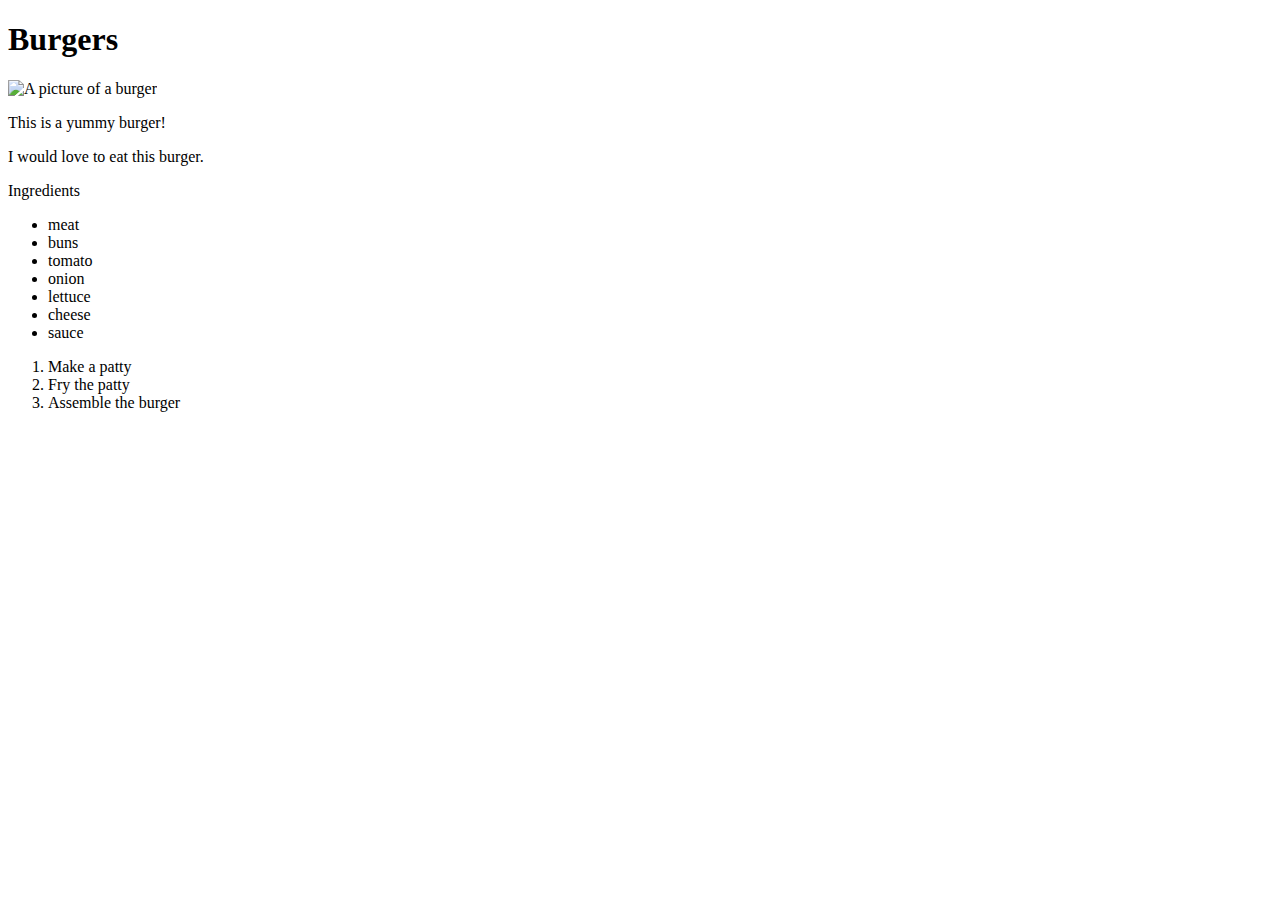
==== recipes/burger.html @ 867b3b98 "added burger information" ====
<!DOCTYPE html>

<html lang="en">
    <head>
        <meta charset="UTF-8">
        <title>Burger_recipe</title>
    </head>

    <body>
        <h1>Burgers</h1>
        <img src="https://www.thecookierookie.com/wp-content/uploads/2023/04/featured-stovetop-burgers-recipe.jpg" alt="A picture of a burger">
        <p>This is a yummy burger!</p>
        <p>I would love to eat this burger.</p>
        <p>Ingredients</p>
        <ul>
            <li>meat</li>
            <li>buns</li>
            <li>tomato</li>
            <li>onion</li>
            <li>lettuce</li>
            <li>cheese</li>
            <li>sauce</li>
        </ul>
        <ol>
            <li>Make a patty</li>
            <li>Fry the patty</li>
            <li>Assemble the burger</li>
        </ol>
    </body>
</html>
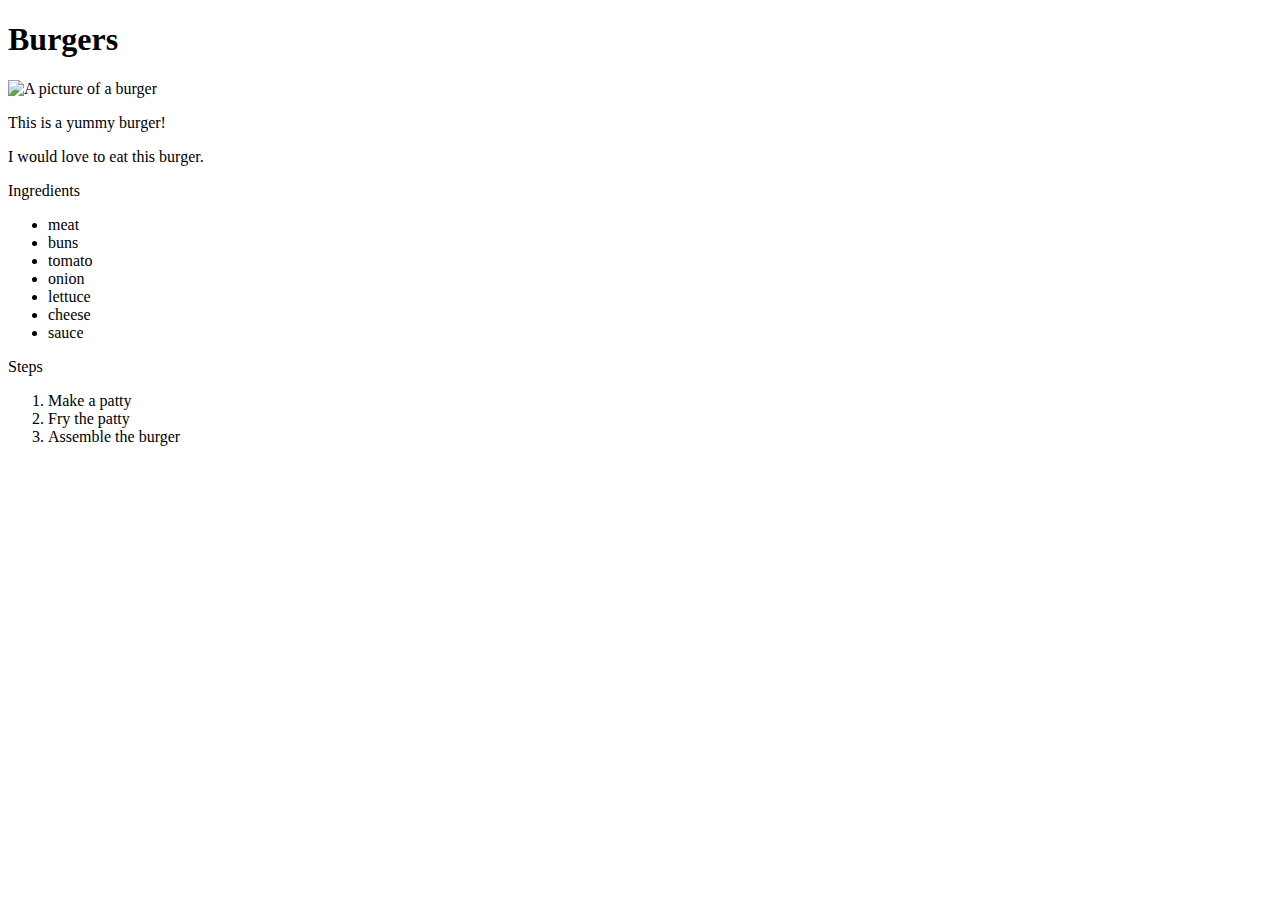
==== commit 2e3d8161: "Added STEPS to cake and burger" ====
--- a/recipes/burger.html
+++ b/recipes/burger.html
@@ -21,6 +21,7 @@
             <li>cheese</li>
             <li>sauce</li>
         </ul>
+        <p>Steps</p>
         <ol>
             <li>Make a patty</li>
             <li>Fry the patty</li>
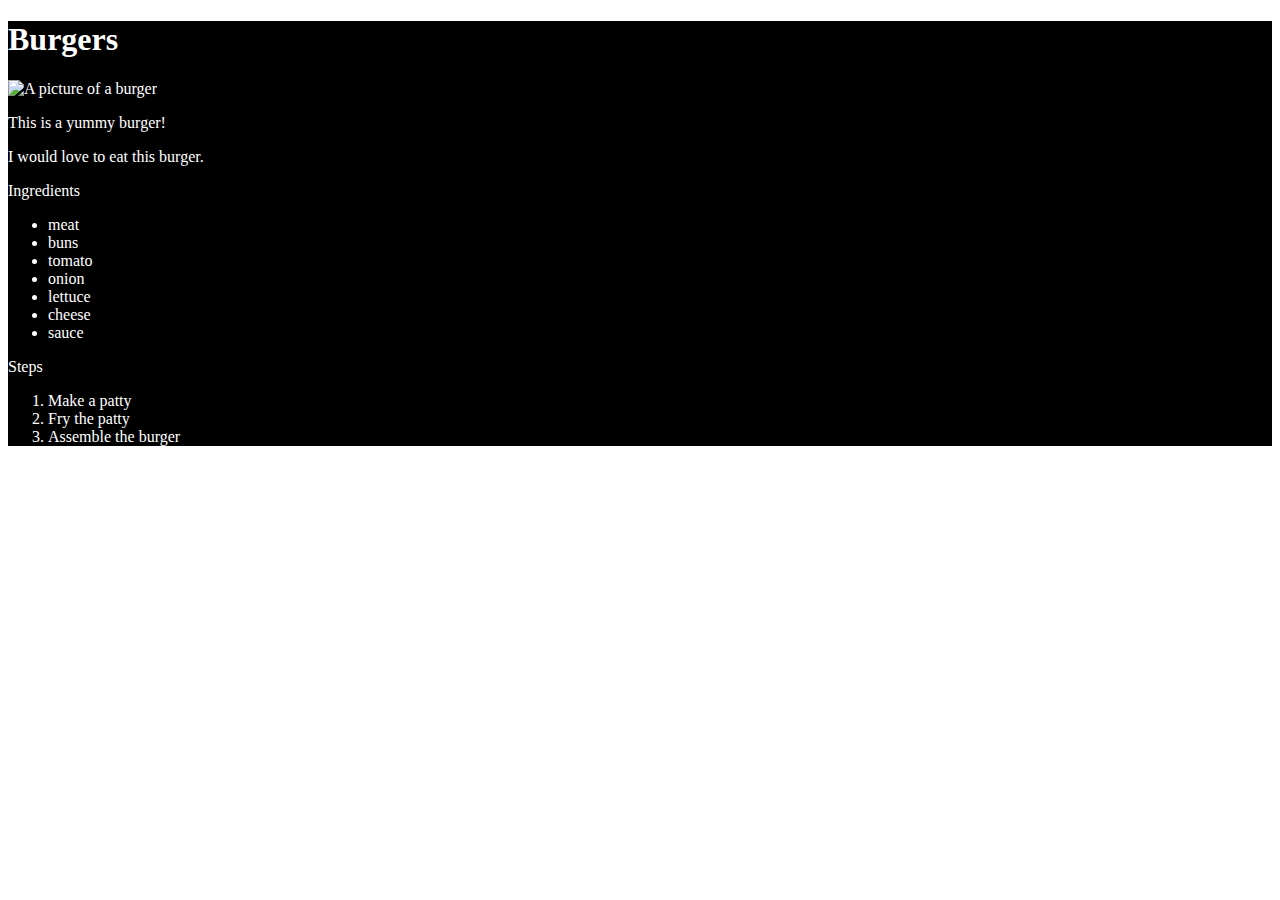
==== commit 8eeaa4f2: "added new style css file" ====
--- a/recipes/burger.html
+++ b/recipes/burger.html
@@ -6,26 +6,32 @@
         <title>Burger_recipe</title>
     </head>
 
+    <head>
+        <link rel="stylesheet" href="styles2.css"/>
+    </head>
+
     <body>
-        <h1>Burgers</h1>
-        <img src="https://www.thecookierookie.com/wp-content/uploads/2023/04/featured-stovetop-burgers-recipe.jpg" alt="A picture of a burger">
-        <p>This is a yummy burger!</p>
-        <p>I would love to eat this burger.</p>
-        <p>Ingredients</p>
-        <ul>
-            <li>meat</li>
-            <li>buns</li>
-            <li>tomato</li>
-            <li>onion</li>
-            <li>lettuce</li>
-            <li>cheese</li>
-            <li>sauce</li>
-        </ul>
-        <p>Steps</p>
-        <ol>
-            <li>Make a patty</li>
-            <li>Fry the patty</li>
-            <li>Assemble the burger</li>
-        </ol>
+        <div>
+            <h1>Burgers</h1>
+            <img src="https://www.allrecipes.com/thmb/5JVfA7MxfTUPfRerQMdF-nGKsLY=/1500x0/filters:no_upscale():max_bytes(150000):strip_icc()/25473-the-perfect-basic-burger-DDMFS-4x3-56eaba3833fd4a26a82755bcd0be0c54.jpg" alt="A picture of a burger">
+            <p>This is a yummy burger!</p>
+            <p>I would love to eat this burger.</p>
+            <p>Ingredients</p>
+            <ul>
+                <li>meat</li>
+                <li>buns</li>
+                <li>tomato</li>
+                <li>onion</li>
+                <li>lettuce</li>
+                <li>cheese</li>
+                <li>sauce</li>
+            </ul>
+            <p>Steps</p>
+            <ol>
+                <li>Make a patty</li>
+                <li>Fry the patty</li>
+                <li>Assemble the burger</li>
+            </ol>
+        </div>
     </body>
 </html>--- a/recipes/styles2.css
+++ b/recipes/styles2.css
@@ -0,0 +1,6 @@
+/* styles.css */
+
+div {
+    color: white;
+    background-color: black;
+   }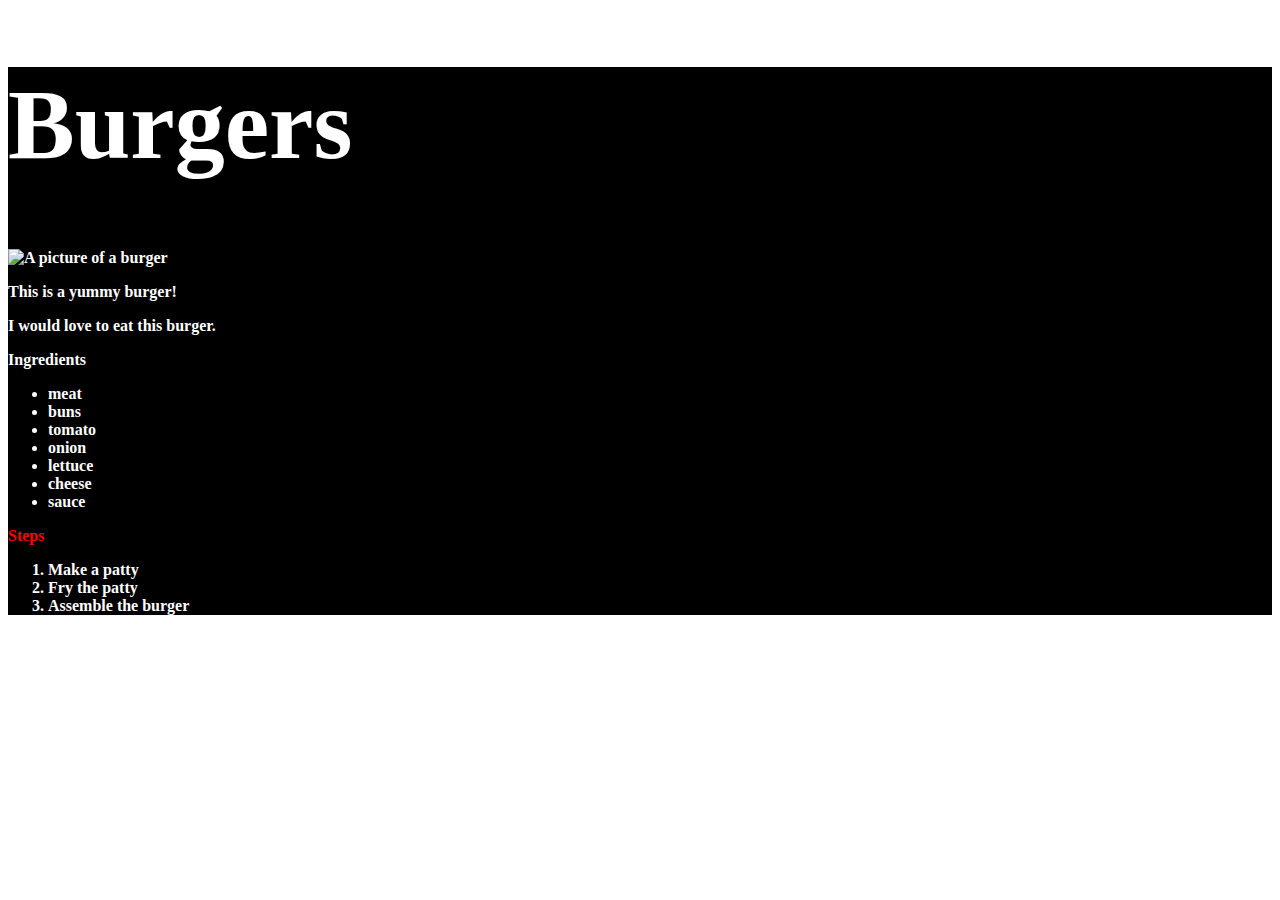
==== commit 6b089bc7: "added some css edits (experiment)" ====
--- a/recipes/burger.html
+++ b/recipes/burger.html
@@ -4,15 +4,12 @@
     <head>
         <meta charset="UTF-8">
         <title>Burger_recipe</title>
-    </head>
-
-    <head>
         <link rel="stylesheet" href="styles2.css"/>
     </head>
 
     <body>
         <div>
-            <h1>Burgers</h1>
+            <div id="title"><h1>Burgers</h1></div>
             <img src="https://www.allrecipes.com/thmb/5JVfA7MxfTUPfRerQMdF-nGKsLY=/1500x0/filters:no_upscale():max_bytes(150000):strip_icc()/25473-the-perfect-basic-burger-DDMFS-4x3-56eaba3833fd4a26a82755bcd0be0c54.jpg" alt="A picture of a burger">
             <p>This is a yummy burger!</p>
             <p>I would love to eat this burger.</p>
@@ -26,7 +23,7 @@
                 <li>cheese</li>
                 <li>sauce</li>
             </ul>
-            <p>Steps</p>
+            <div class="Subheading"><p>Steps</p></div>
             <ol>
                 <li>Make a patty</li>
                 <li>Fry the patty</li>
--- a/recipes/styles2.css
+++ b/recipes/styles2.css
@@ -1,6 +1,24 @@
 /* styles.css */
+
+* {
+    font-weight:600
+}
 
 div {
     color: white;
     background-color: black;
-   }+   }
+
+#title {
+    font-size: 50px;
+}
+
+img {
+    height: auto;
+    width: 300px;
+}
+
+.Subheading {
+    color: red;
+}
+
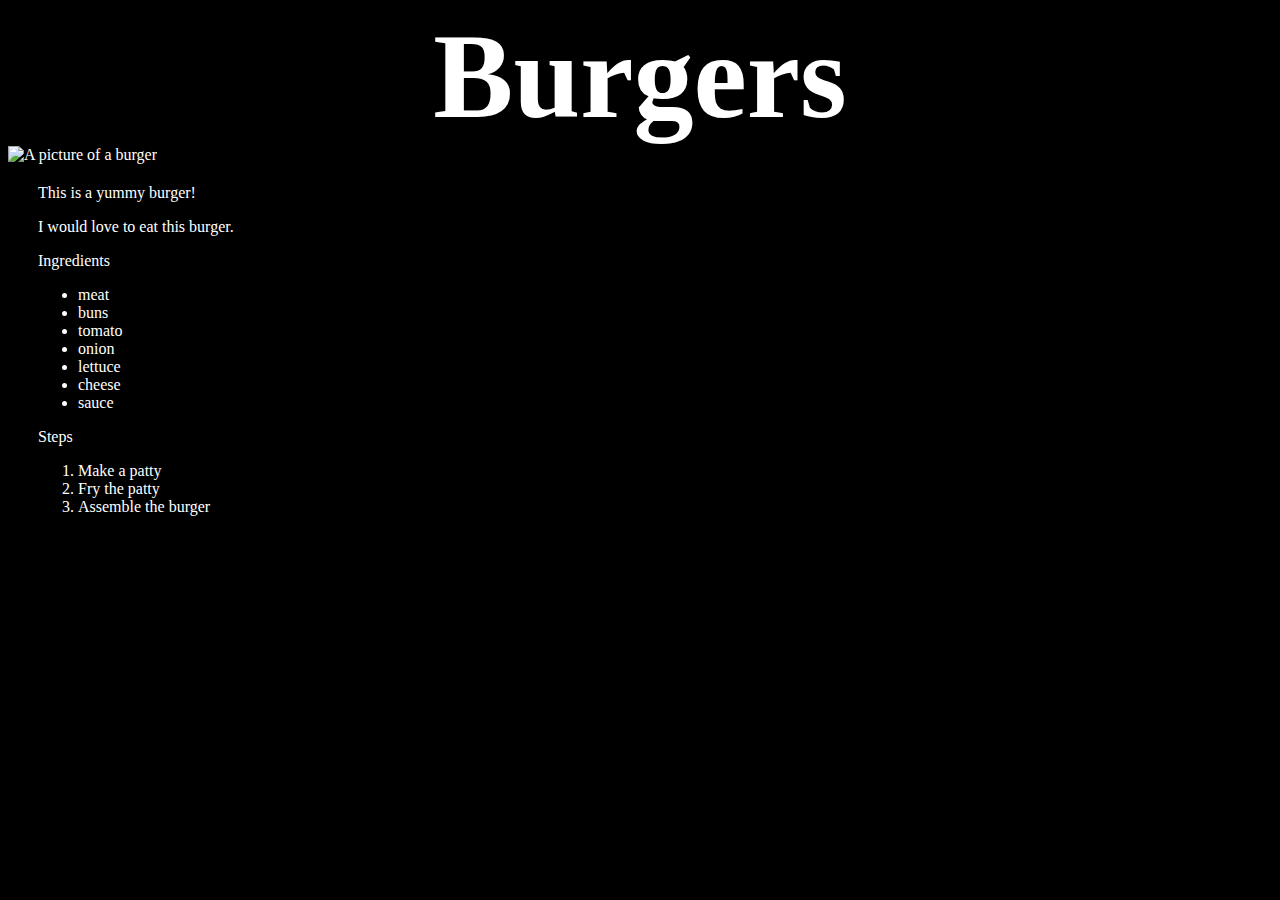
==== commit 2b98d7ec: "added some tweaks to burger ands style" ====
--- a/recipes/burger.html
+++ b/recipes/burger.html
@@ -11,6 +11,7 @@
         <div>
             <div id="title"><h1>Burgers</h1></div>
             <img src="https://www.allrecipes.com/thmb/5JVfA7MxfTUPfRerQMdF-nGKsLY=/1500x0/filters:no_upscale():max_bytes(150000):strip_icc()/25473-the-perfect-basic-burger-DDMFS-4x3-56eaba3833fd4a26a82755bcd0be0c54.jpg" alt="A picture of a burger">
+            <div class="text">
             <p>This is a yummy burger!</p>
             <p>I would love to eat this burger.</p>
             <p>Ingredients</p>
@@ -23,12 +24,13 @@
                 <li>cheese</li>
                 <li>sauce</li>
             </ul>
-            <div class="Subheading"><p>Steps</p></div>
+            <div>Steps</div>
             <ol>
                 <li>Make a patty</li>
                 <li>Fry the patty</li>
                 <li>Assemble the burger</li>
             </ol>
+            </div>
         </div>
     </body>
 </html>--- a/recipes/styles2.css
+++ b/recipes/styles2.css
@@ -1,24 +1,38 @@
 /* styles.css */
 
 * {
-    font-weight:600
+    color: white;
+    /* border: 2px red solid; */
+    /* margin: 0; */
+    background-color: black;
 }
 
-div {
-    color: white;
-    background-color: black;
-   }
+h1 {
+    margin: 0;
+    text-align: center;
+    /* padding: 0; */
+}
+
+.text {
+    margin-top: 20px;
+    margin-left: 30px;
+
+}
 
 #title {
-    font-size: 50px;
+    font-size: 60px;
+    /* height: 0;
+    width: 0;
+    margin: 30px; */
 }
 
 img {
-    height: auto;
-    width: 300px;
+    height: 300px;
+    margin-left: auto;
+    margin-right: auto;
+    /* display: block; */
+    /* width: auto; */
 }
 
-.Subheading {
-    color: red;
-}
 
+
